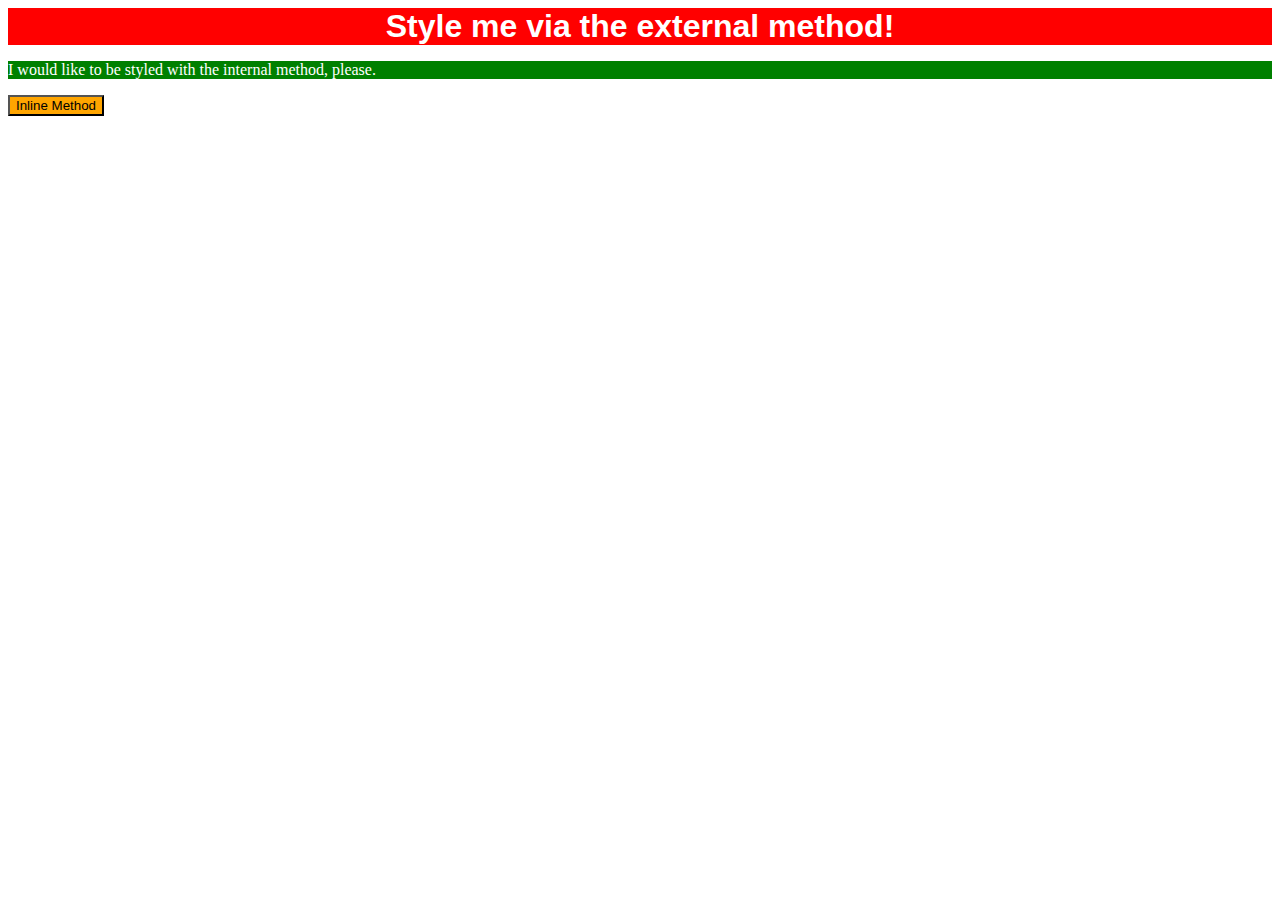
==== foundations/01-css-methods/index.html @ 8c6752a4 "Complete CSS foundations: 01-css-methods" ====
<!DOCTYPE html>
<html lang="en">
  <head>
    <meta charset="UTF-8">
    <meta http-equiv="X-UA-Compatible" content="IE=edge">
    <meta name="viewport" content="width=device-width, initial-scale=1.0">
    <title>Methods for Adding CSS</title>

    <!--The following link makes reference to an external css file-->
    <link rel="stylesheet" href="styles.css">

    <!--The following is the internal method-->
    <style>
        p {
          color: white;
          background-color: green;
        }
    </style>

  </head>

  <body>
    
    <!-- Add link in header -->
    <div>Style me via the external method!</div>

    <!-- Refer to style in the header-->
    <p>I would like to be styled with the internal method, please.</p>

    <button style="color: black; background-color: orange; ">Inline Method</button>

  </body>
</html>
---- foundations/01-css-methods/styles.css ----
/* styles.css */

div {
    color: white;
    background-color: red;
    font-weight: bold;
    font-size: 32px;
    text-align: center;
    font-family: Verdana, Geneva, Tahoma, sans-serif;
}
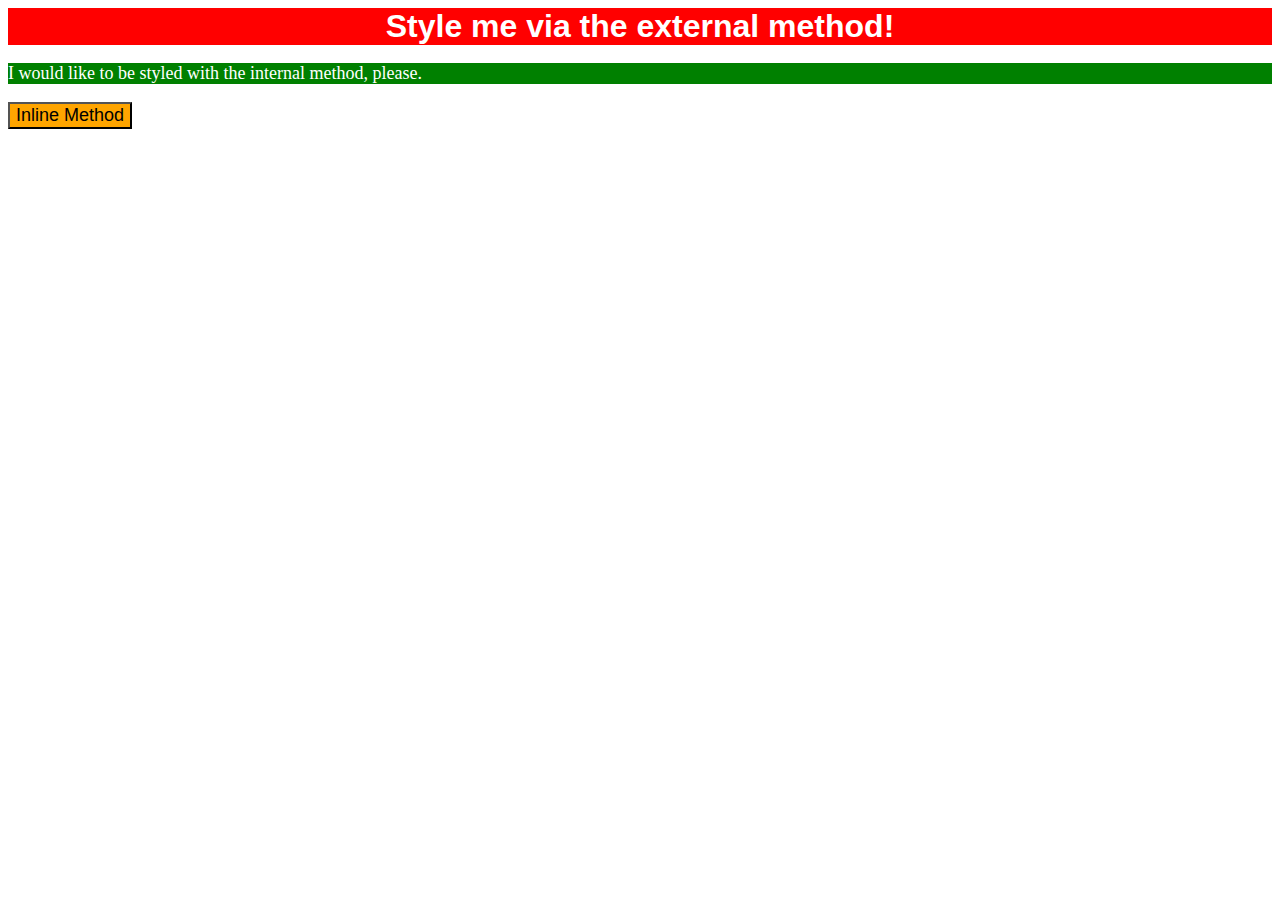
==== commit f7fbe3f1: "Complete 02-class-id-selectors practice" ====
--- a/foundations/01-css-methods/index.html
+++ b/foundations/01-css-methods/index.html
@@ -14,6 +14,7 @@
         p {
           color: white;
           background-color: green;
+          font-size: 18px;
         }
     </style>
 
@@ -27,7 +28,7 @@
     <!-- Refer to style in the header-->
     <p>I would like to be styled with the internal method, please.</p>
 
-    <button style="color: black; background-color: orange; ">Inline Method</button>
+    <button style="color: black; font-size: 18px; background-color: orange; ">Inline Method</button>
 
   </body>
 </html>